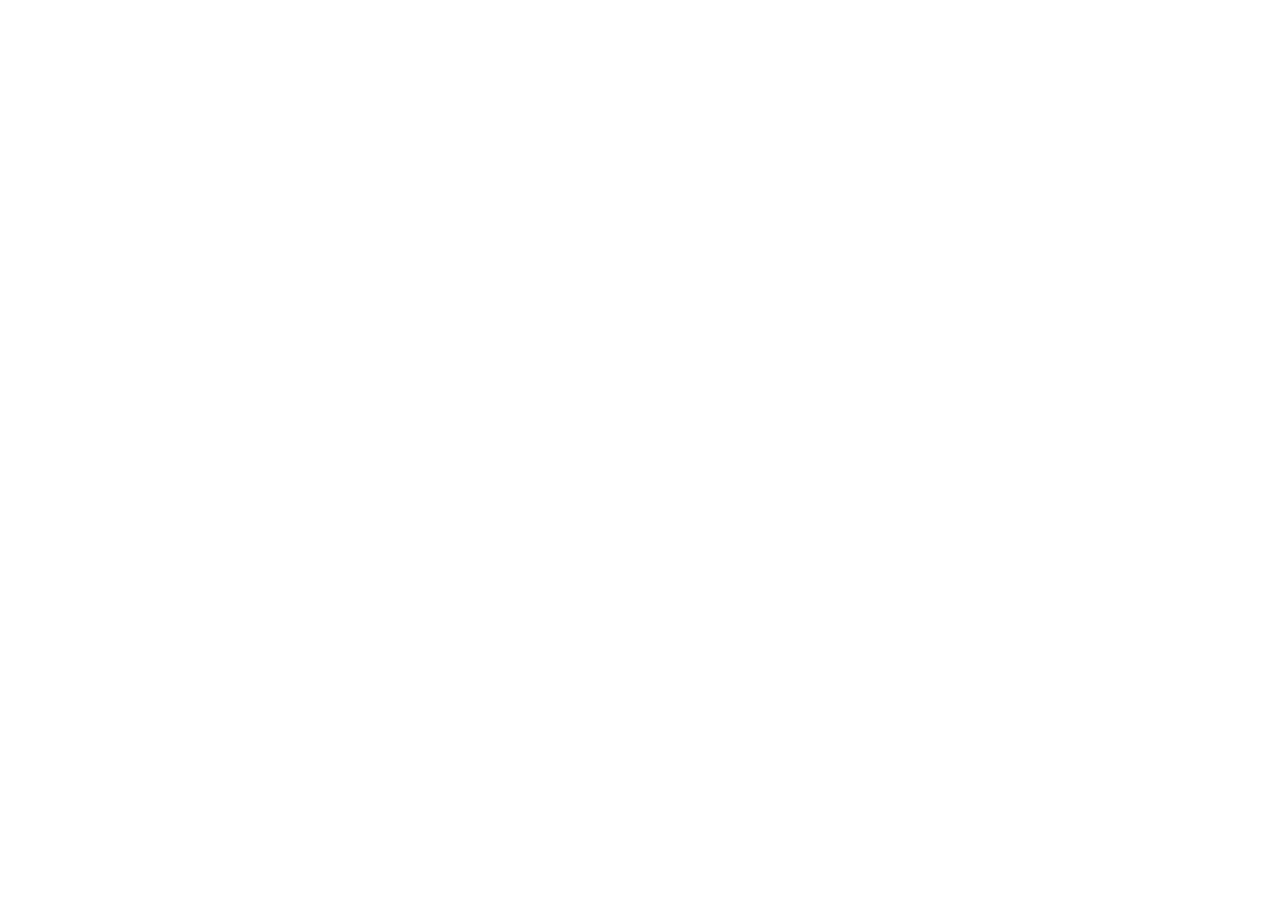
==== index.html @ bc42c254 "Add files via upload" ====
<!DOCTYPE html>
<html lang="en">
<head>
    <meta charset="UTF-8">
    <meta name="viewport" content="width=device-width, initial-scale=1.0">
    <title>Document</title>
    <link rel="stylesheet" href="CSS/styles.css">
</head>
<body>
    
</body>
</html>
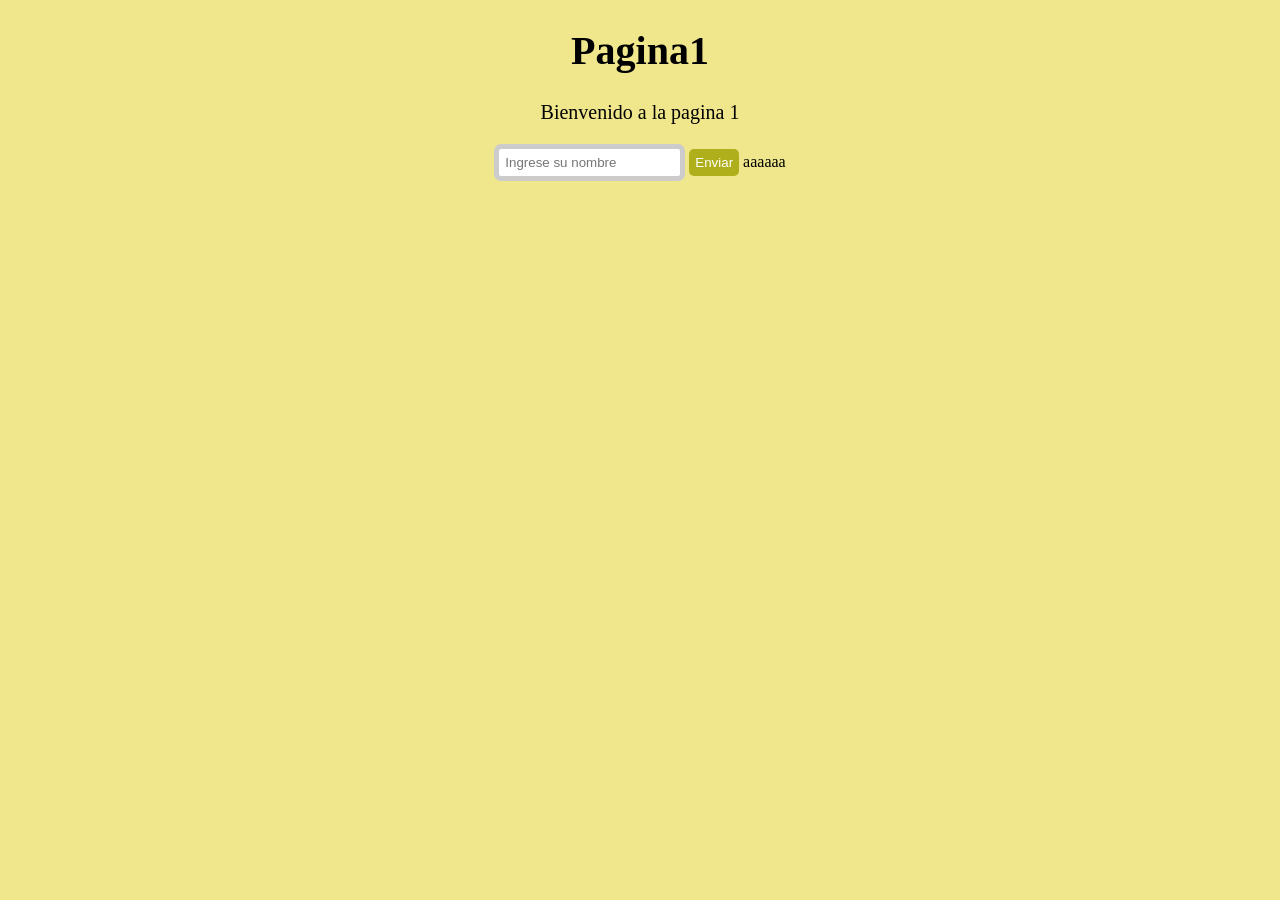
==== commit 80947a8c: "Add files via upload" ====
--- a/index.html
+++ b/index.html
@@ -3,10 +3,15 @@
 <head>
     <meta charset="UTF-8">
     <meta name="viewport" content="width=device-width, initial-scale=1.0">
-    <title>Document</title>
+    <title>Pagina1</title>
     <link rel="stylesheet" href="CSS/styles.css">
+    <script src="JS/pagina1.js" defer></script>
 </head>
 <body>
-    
+    <h1>Pagina1</h1>
+    <p>Bienvenido a la pagina 1</p>
+    <input type="text" id="nombre" placeholder="Ingrese su nombre">
+    <button id="btn-guardar">Enviar</button>
+    aaaaaa
 </body>
 </html>
--- a/CSS/styles.css
+++ b/CSS/styles.css
@@ -0,0 +1,39 @@
+body {
+    background-color: khaki;
+    font-family: 'Times New Roman', Times, serif;
+    text-align: center;
+}
+
+input {
+    border: 5px solid #ccc;
+    border-radius: 7px;
+    padding: 6px 6px;
+}
+
+button {
+    background-color: #afaf1c;
+    color: white;
+    padding: 6px 6px;
+    border: none;
+    border-radius: 5px;
+    cursor: pointer;
+}
+
+h1 {
+    font-size: 40px;
+}
+
+p { 
+    font-size: 20px;
+}
+
+nav a {
+    color: black; /* Color de los enlaces */
+    text-decoration: none; /* Quita la línea de subrayado */
+    font-size: 18px;
+}
+
+/* Opcional: Cambiar el color cuando pasas el mouse por encima de los enlaces */
+nav a:hover {
+    color: #38bdf8; /* Color del enlace al pasar el cursor */
+}
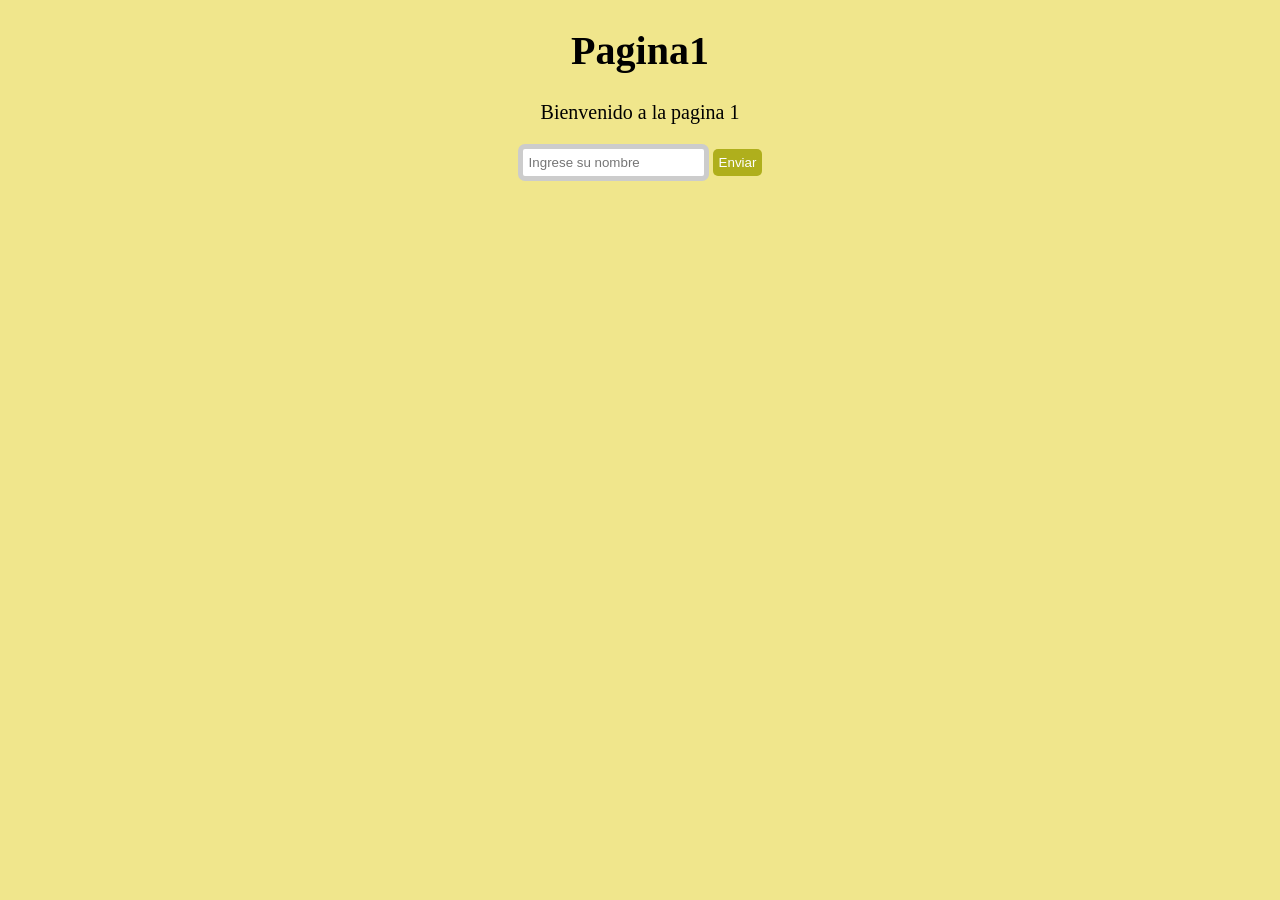
==== commit f18bb2b1: "se quita aaa" ====
--- a/index.html
+++ b/index.html
@@ -12,6 +12,6 @@
     <p>Bienvenido a la pagina 1</p>
     <input type="text" id="nombre" placeholder="Ingrese su nombre">
     <button id="btn-guardar">Enviar</button>
-    aaaaaa
+  
 </body>
 </html>
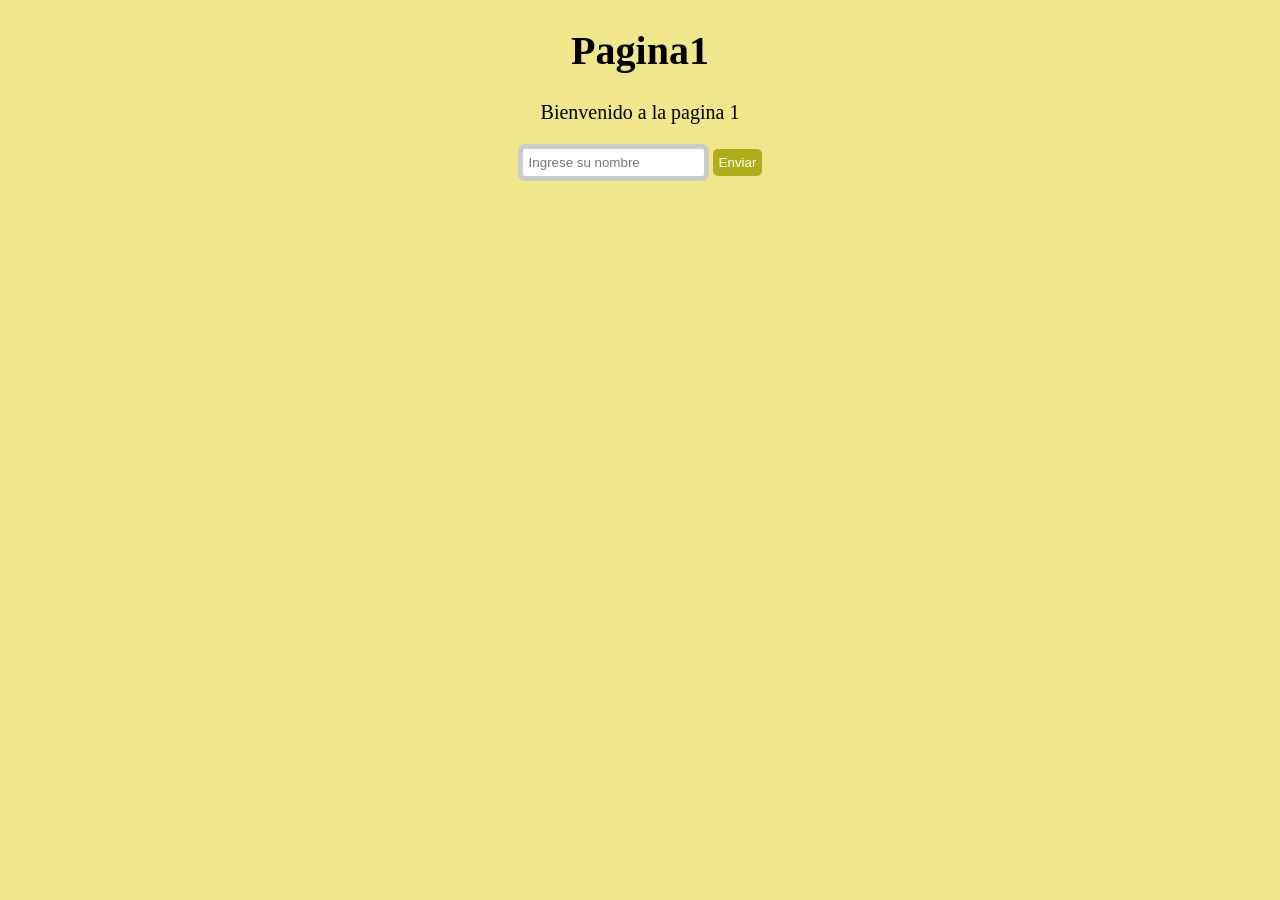
==== commit 27023b0d: "se respondieron las preguntas del cuestionario y se eliminaron espacios" ====
--- a/index.html
+++ b/index.html
@@ -12,6 +12,5 @@
     <p>Bienvenido a la pagina 1</p>
     <input type="text" id="nombre" placeholder="Ingrese su nombre">
     <button id="btn-guardar">Enviar</button>
-  
 </body>
 </html>
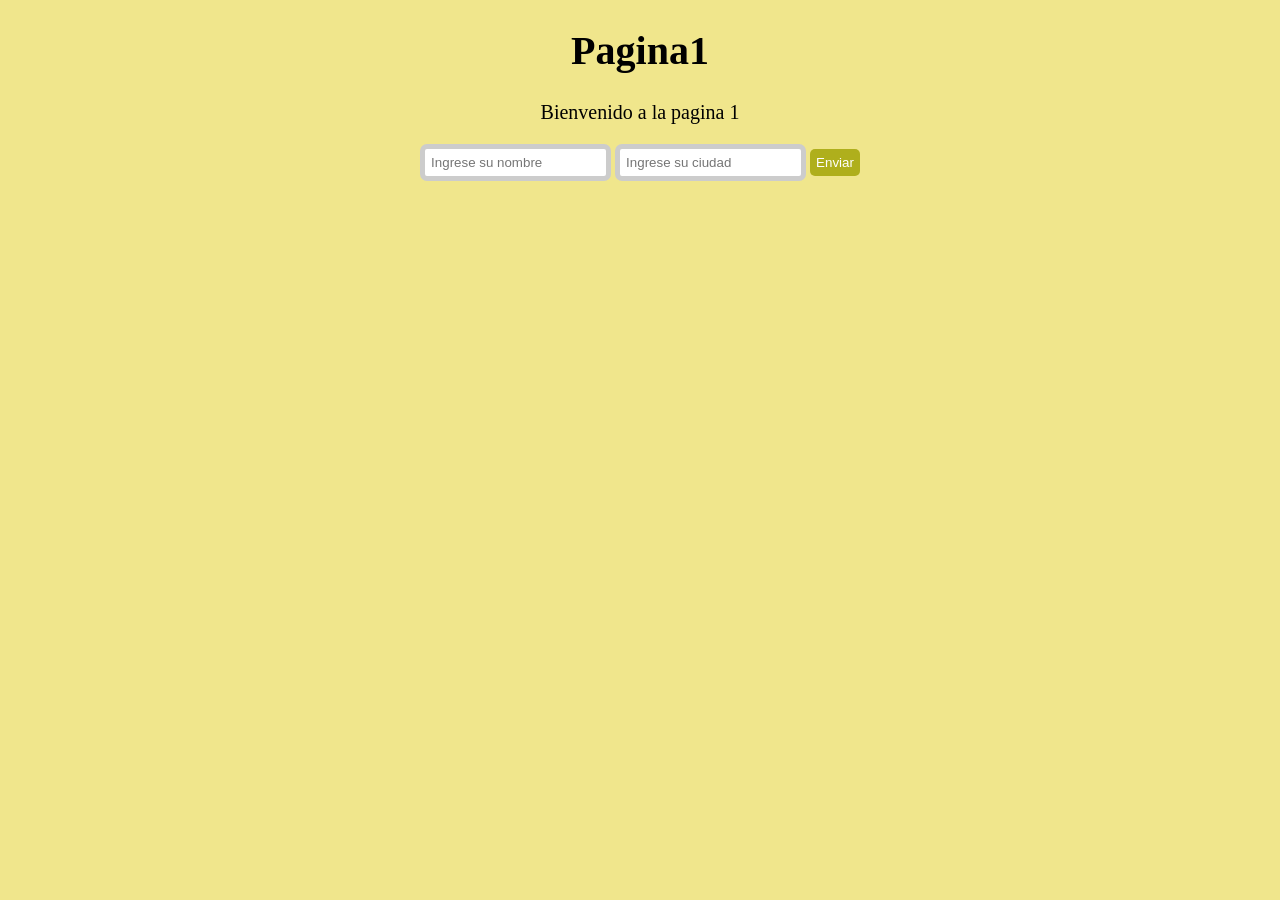
==== commit fdfb199a: "se hicieron ajustes en el script y en el index" ====
--- a/index.html
+++ b/index.html
@@ -11,6 +11,7 @@
     <h1>Pagina1</h1>
     <p>Bienvenido a la pagina 1</p>
     <input type="text" id="nombre" placeholder="Ingrese su nombre">
+    <input type="text" id="ciudad" placeholder="Ingrese su ciudad" >
     <button id="btn-guardar">Enviar</button>
 </body>
 </html>
